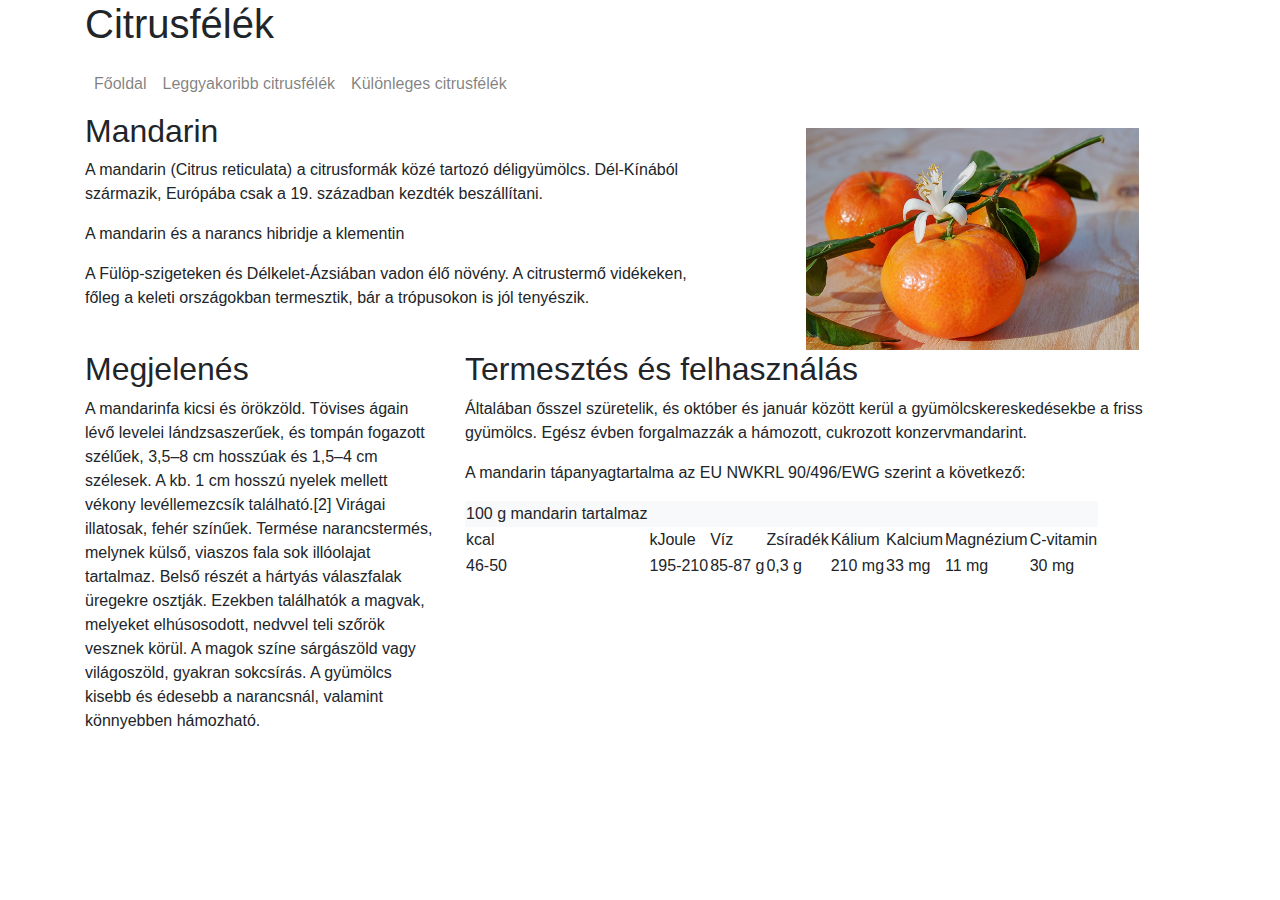
==== mandarin.html @ 77e9ceb3 "first commit" ====
<!DOCTYPE html>
<html>

<head>    
    <meta name="viewport" content="width=device-width, initial-scale=1, shrink-to-fit=no">    
    <link rel="stylesheet" href="bootstrap/css/bootstrap.min.css">    
</head>

<body>
    <header class="container">
        <div class="row">
            <div class="col-12">
                <h1 class="d-none d-sm-block">Citrusfélék</h1>
            </div>
        </div>
    </header>
    <nav class="container navbar navbar-expand-lg navbar-light ">
        <button class="navbar-toggler ml-auto" type="button" data-toggle="collapse" data-target="#navbarNavAltMarkup"
            aria-controls="navbarNavAltMarkup" aria-expanded="false" aria-label="Toggle navigation">
            <span class="navbar-toggler-icon"></span>
        </button>
        <div class="collapse navbar-collapse" id="navbarNavAltMarkup">
            <div class="navbar-nav">
                <a class="nav-link" href="index.html">Főoldal</a>
                <a class="nav-link" href="index.html#leggyakoribb">Leggyakoribb citrusfélék</a>
                <a class="nav-link" href="index.html#kulonleges">Különleges citrusfélék</a>                
            </div>
        </div>
    </nav>
    <main class="container ">
        <article class="row">
            <div class="col-md-7">
                <h2>Mandarin</h2>
                <p>A mandarin (Citrus reticulata) a citrusformák közé tartozó déligyümölcs.
                    Dél-Kínából származik, Európába csak a 19. században kezdték beszállítani.</p>
                <p>A mandarin és a narancs hibridje a klementin</p>
                <p>A Fülöp-szigeteken és Délkelet-Ázsiában vadon élő növény. A citrustermő vidékeken, főleg a keleti
                    országokban termesztik, bár a trópusokon is jól tenyészik.</p>

            </div>
            <div class="col-md-5">
                <img src="img/mandarin2.jpg" class="w-75 mt-3 mx-auto d-block" alt="Mandarin">
            </div>
            <div class="col-12 col-xl-4">
                <h2>Megjelenés</h2>
                <p>A mandarinfa kicsi és örökzöld. Tövises ágain lévő levelei lándzsaszerűek, és tompán fogazott
                    szélűek, 3,5–8 cm hosszúak és 1,5–4 cm szélesek. A kb. 1 cm hosszú nyelek mellett vékony
                    levéllemezcsík található.[2] Virágai illatosak, fehér színűek. Termése narancstermés, melynek külső,
                    viaszos fala sok illóolajat tartalmaz. Belső részét a hártyás válaszfalak üregekre osztják. Ezekben
                    találhatók a magvak, melyeket elhúsosodott, nedvvel teli szőrök vesznek körül. A magok színe
                    sárgászöld vagy világoszöld, gyakran sokcsírás. A gyümölcs kisebb és édesebb a narancsnál, valamint
                    könnyebben hámozható. </p>
            </div>
            <div class="col-12 col-xl-8">
                <h2>Termesztés és felhasználás</h2>
                <p>
                    Általában ősszel szüretelik, és október és január között kerül a gyümölcskereskedésekbe a friss
                    gyümölcs. Egész évben forgalmazzák a hámozott, cukrozott konzervmandarint.</p>

                <p class="d-none d-md-block"> A mandarin tápanyagtartalma az EU NWKRL 90/496/EWG szerint a következő:
                </p>
                <table class="d-none d-md-table">
                    <thead>
                        <tr class="bg-light">
                            <td>100 g mandarin tartalmaz</td>
                            <td></td>
                            <td></td>
                            <td></td>
                            <td></td>
                            <td></td>
                            <td></td>
                            <td></td>
                        </tr>
                        <tr>
                            <td>kcal</td>
                            <td>kJoule</td>
                            <td>Víz</td>
                            <td>Zsíradék</td>
                            <td>Kálium</td>
                            <td>Kalcium</td>
                            <td>Magnézium</td>
                            <td>C-vitamin</td>
                        </tr>
                    </thead>
                    <tbody>
                        <tr>
                            <td>46-50</td>
                            <td>195-210</td>
                            <td>85-87 g</td>
                            <td>0,3 g</td>
                            <td>210 mg</td>
                            <td>33 mg</td>
                            <td>11 mg</td>
                            <td>30 mg</td>
                        </tr>
                    </tbody>
                </table>
            </div>
        </article>
    </main>
    <script src="bootstrap/js/jquery-3.5.1.min.js"></script>
    <script src="bootstrap/js/bootstrap.min.js"></script>
</body>

</html>
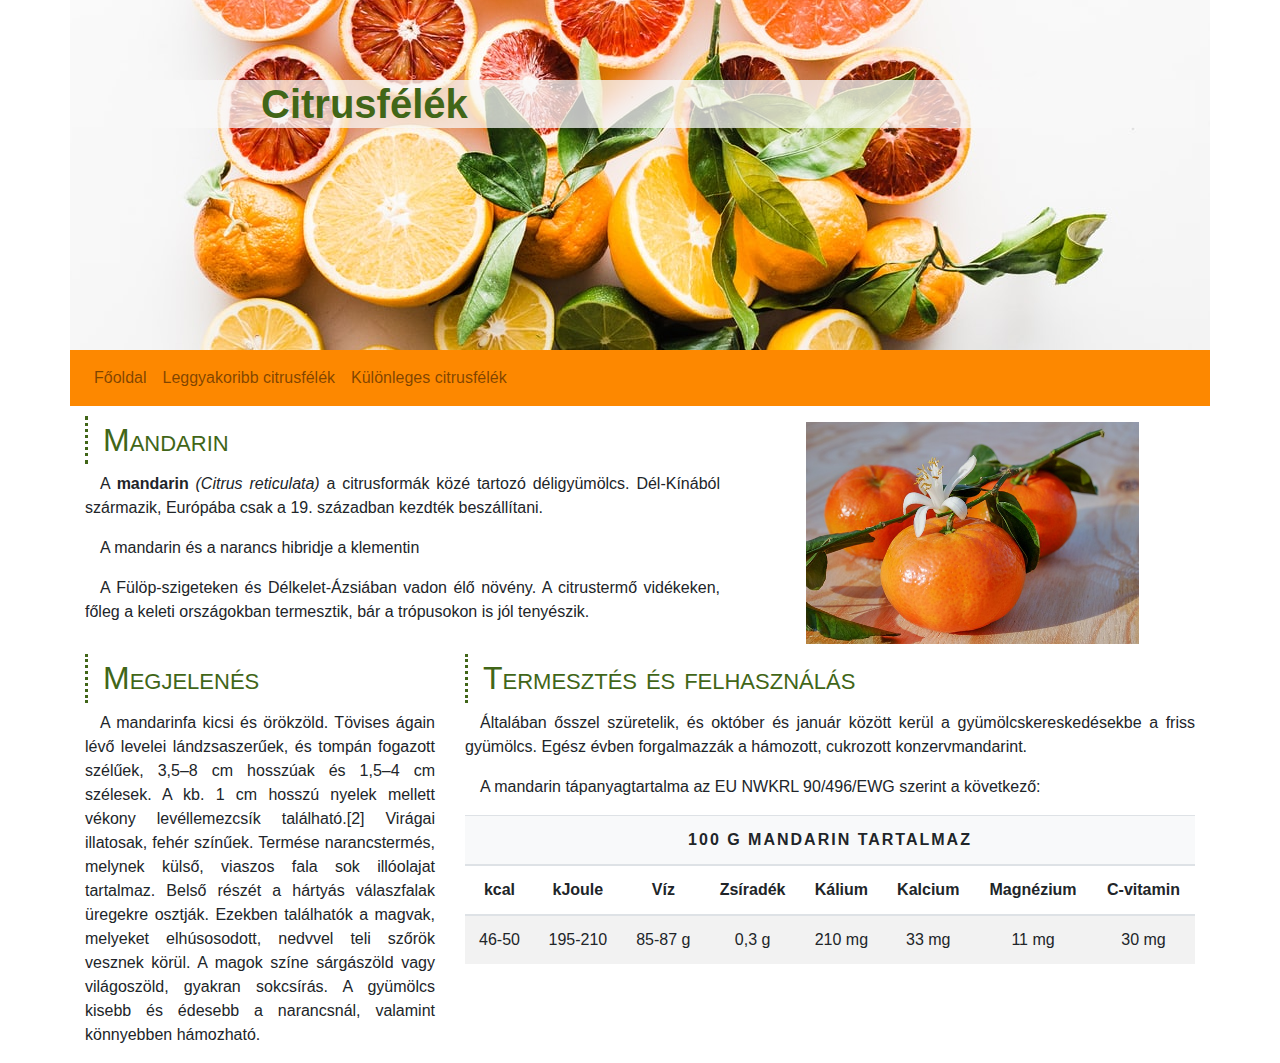
==== commit 5b6bb527: "vegleges" ====
--- a/mandarin.html
+++ b/mandarin.html
@@ -1,9 +1,12 @@
 <!DOCTYPE html>
-<html>
+<html lang="hu">
 
 <head>    
     <meta name="viewport" content="width=device-width, initial-scale=1, shrink-to-fit=no">    
     <link rel="stylesheet" href="bootstrap/css/bootstrap.min.css">    
+    <link rel="stylesheet" href="css/style.css"> 
+    <meta charset="utf-8">
+    <title>Mandarin</title>
 </head>
 
 <body>
@@ -31,7 +34,7 @@
         <article class="row">
             <div class="col-md-7">
                 <h2>Mandarin</h2>
-                <p>A mandarin (Citrus reticulata) a citrusformák közé tartozó déligyümölcs.
+                <p>A <b>mandarin</b> <i>(Citrus reticulata)</i> a citrusformák közé tartozó déligyümölcs.
                     Dél-Kínából származik, Európába csak a 19. században kezdték beszállítani.</p>
                 <p>A mandarin és a narancs hibridje a klementin</p>
                 <p>A Fülöp-szigeteken és Délkelet-Ázsiában vadon élő növény. A citrustermő vidékeken, főleg a keleti
@@ -59,27 +62,20 @@
 
                 <p class="d-none d-md-block"> A mandarin tápanyagtartalma az EU NWKRL 90/496/EWG szerint a következő:
                 </p>
-                <table class="d-none d-md-table">
+                <table class="d-none d-md-table table table-striped">
                     <thead>
                         <tr class="bg-light">
-                            <td>100 g mandarin tartalmaz</td>
-                            <td></td>
-                            <td></td>
-                            <td></td>
-                            <td></td>
-                            <td></td>
-                            <td></td>
-                            <td></td>
+                            <th colspan="8">100 g mandarin tartalmaz</th>
                         </tr>
                         <tr>
-                            <td>kcal</td>
-                            <td>kJoule</td>
-                            <td>Víz</td>
-                            <td>Zsíradék</td>
-                            <td>Kálium</td>
-                            <td>Kalcium</td>
-                            <td>Magnézium</td>
-                            <td>C-vitamin</td>
+                            <th>kcal</th>
+                            <th>kJoule</th>
+                            <th>Víz</th>
+                            <th>Zsíradék</th>
+                            <th>Kálium</th>
+                            <th>Kalcium</th>
+                            <th>Magnézium</th>
+                            <th>C-vitamin</th>
                         </tr>
                     </thead>
                     <tbody>
--- a/css/style.css
+++ b/css/style.css
@@ -0,0 +1,57 @@
+
+header{    
+    background-position: center center;
+    background-image: url(../img/bg2.jpg);
+    height: 350px;
+}
+
+h1{
+    background-color: rgba(248, 248, 248, 0.75);
+    margin-top: 80px;
+    padding-left: 11rem;  
+    font-family: Verdana, Geneva, Tahoma, sans-serif;
+    color: #416618;
+    font-weight: bold;
+}
+
+h2{    
+    margin-top: 10px;    
+    color: #416618;
+    border-left: 3px dotted #416618;
+    font-variant: small-caps;
+    padding: 5px 15px;
+}
+
+h3{    
+    font-weight: bold;
+    color: #894f3b;  
+    text-align: center;  
+    font-size: 1.3rem;
+    letter-spacing: 1px;
+}
+
+
+li{
+    list-style-image: url(../img/lemon2.png);
+    float: left;
+    margin-left: 40px;
+}
+
+
+td,th{
+    text-align: center;
+}
+
+thead>tr:first-child{    
+    letter-spacing: 2px;  
+    text-transform: uppercase;  
+}
+
+.navbar{
+    background-color: #fd8800;
+}
+
+p{
+    text-align: justify;
+    text-indent: 15px;
+}
